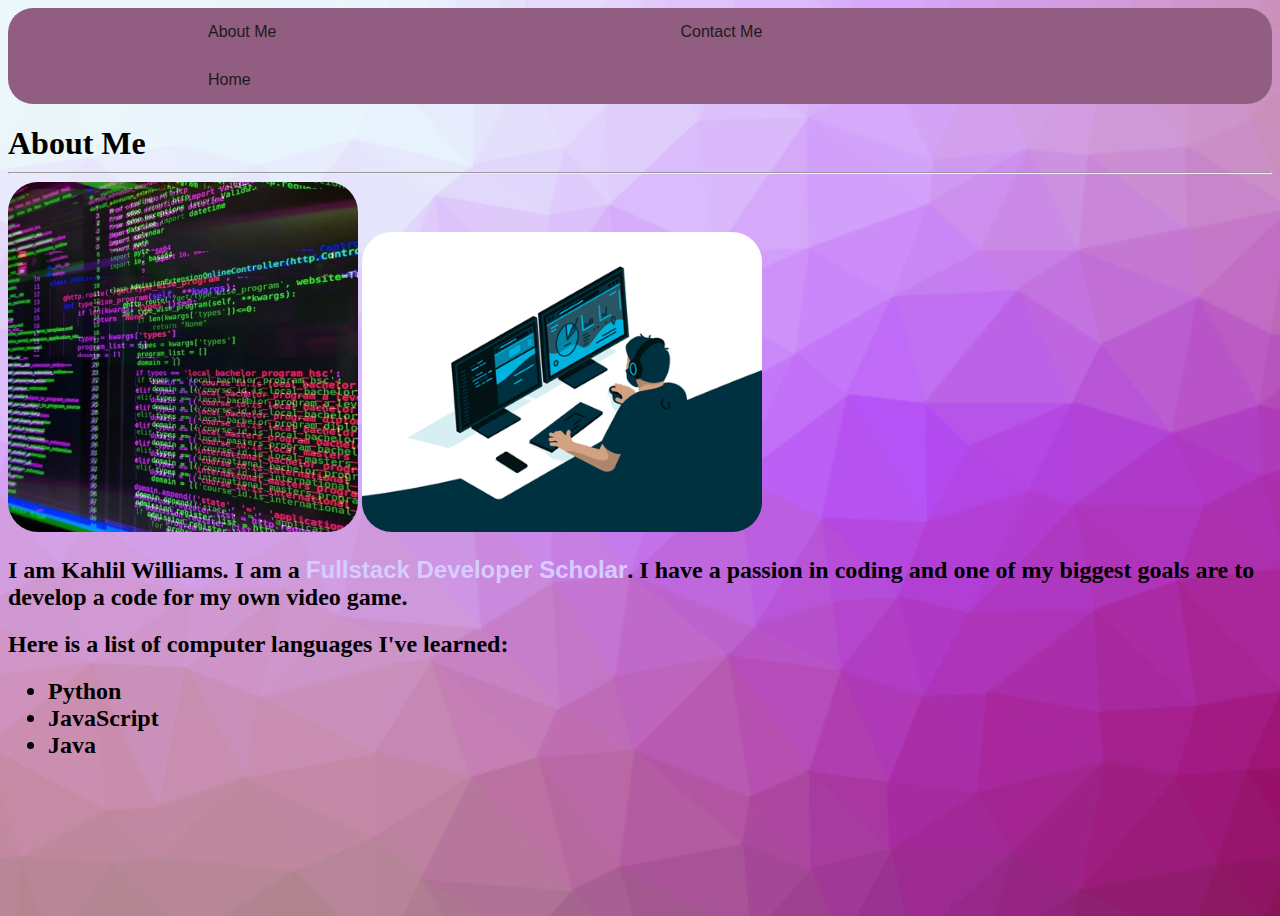
==== about-me.html @ f30d5aaa "fixded website" ====
<!DOCTYPE html>
<html lang="en">
<head> 
      
    <meta charset="UTF-8">
    <meta http-equiv="X-UA-Compatible" content="IE=edge">
    <meta name="viewport" content="width=device-width, initial-scale=1.0">
    <title>About Me</title> 
    <link rel="stylesheet" href="style.css"> 
  

</head> 

<body>
    <nav>
        <a href="about-me.html"> About Me</a> 
        <a href="contactme.html">Contact Me</a>
        <a href="index.html">Home</a> 
    </nav>
<h1>About Me</h1>  
<hr>
<img src="image.jpeg"  width="350" class="center"> 
<img src="giphy.gif"   width="400">



<h2>
    I am Kahlil Williams. I am a <span class="drippy">Fullstack Developer Scholar</span>. I have a passion in coding and one of my biggest goals are to develop a code for my own video game.</h2>
    <h2> Here is a list of computer languages I've learned:</h2>  
<ul> 
    <h2><li class="bullet-list">Python</li>
        <li class="bullet-list">JavaScript</li> 
        <li class="bullet-list">Java</li>
    </h2>
       
    
</ul>
</body>
</html>
---- style.css ----
@import url('https://fonts.googleapis.com/css2?family=Poppins&display=swap'); 
body {
    font-family: 'Nunito', cursive;
    background-color: #dcd9ff; 
    background-image: url("cool-background.png"); 
    background-repeat: no-repeat; 
    background-size: cover ; 
    min-height: 100vh; 
    background-color: rgba(0,0,0,0.0);
}  
nav {
    background-color:#915d80;  
    border-radius: 25px;
    
    color:black;
    position: sticky;
    top: 0;
} 
nav > a {
    color:#1e1a1d;
    text-decoration: none;
    padding:15px 200px;
    display: inline-block; 
    font-family:'Gill Sans', 'Gill Sans MT', Calibri, 'Trebuchet MS', sans-serif
} 
img {
    border-radius: 30px;
} 
#name{ 
    text-align:center; 
    font-weight: bolder;
 

} 
nav> a:hover{
    background-color:gray
    
}
#ppp{
    text-align: center
;
} 
.ep{
    text-align: center;
} 



#gitIcon{
    color: #000;
}   
.container{ 
    width:80%;
    margin:50px auto;

} 

.contact-box {
display: flex;
} 

.contact-left {
    flex-basis: 60%;
    padding: 40px 60px;
    color:#1e1a1d;
    background:#915d80;
} 

.contact-right {
    flex-basis:40%;
    padding: 50px;

} 

h1 {
    margin-bottom: 10px;
}

.container p {
    margin-bottom: 40px; 
} 

.input-row {
    display: flex;
    justify-content: space-between;
    margin-bottom: 20px; 
} 

.input-row .input-group{
    flex: basis 45%; 
    color: #000; 
} 

input {
    width: 100%;
    border: none; 
    border-bottom: 1px solid #915d80; 
    outline: none; 
    padding-bottom: 5px;
}  
textarea {
    width: 100%; 
    border: 1px solid #915d80; 
    outline:none;
    padding: 10px; 
    box-sizing: border-box;
    margin-bottom: 10px;
} 

label {
    margin-bottom: 6px;
    display:block;
    color:#05031d 

}

tr td:first-child {
    padding-right: 20px;
} 

tr td {
    padding-top:20px; 

} 

.picture {
    float: left;
}




@media screen and (max-width:1000px) { 
    body {
        background-color: aliceblue; 
        width: 95% 
    
    } 
#cert-pic{
    width:100%
}
    
}
.drippy {
    color: rgb(213, 205, 255); 
    font-family:Verdana, Geneva, Tahoma, sans-serif} 

    .happygif {
        float:right;
        margin:left 12px;
        position:left;
    }
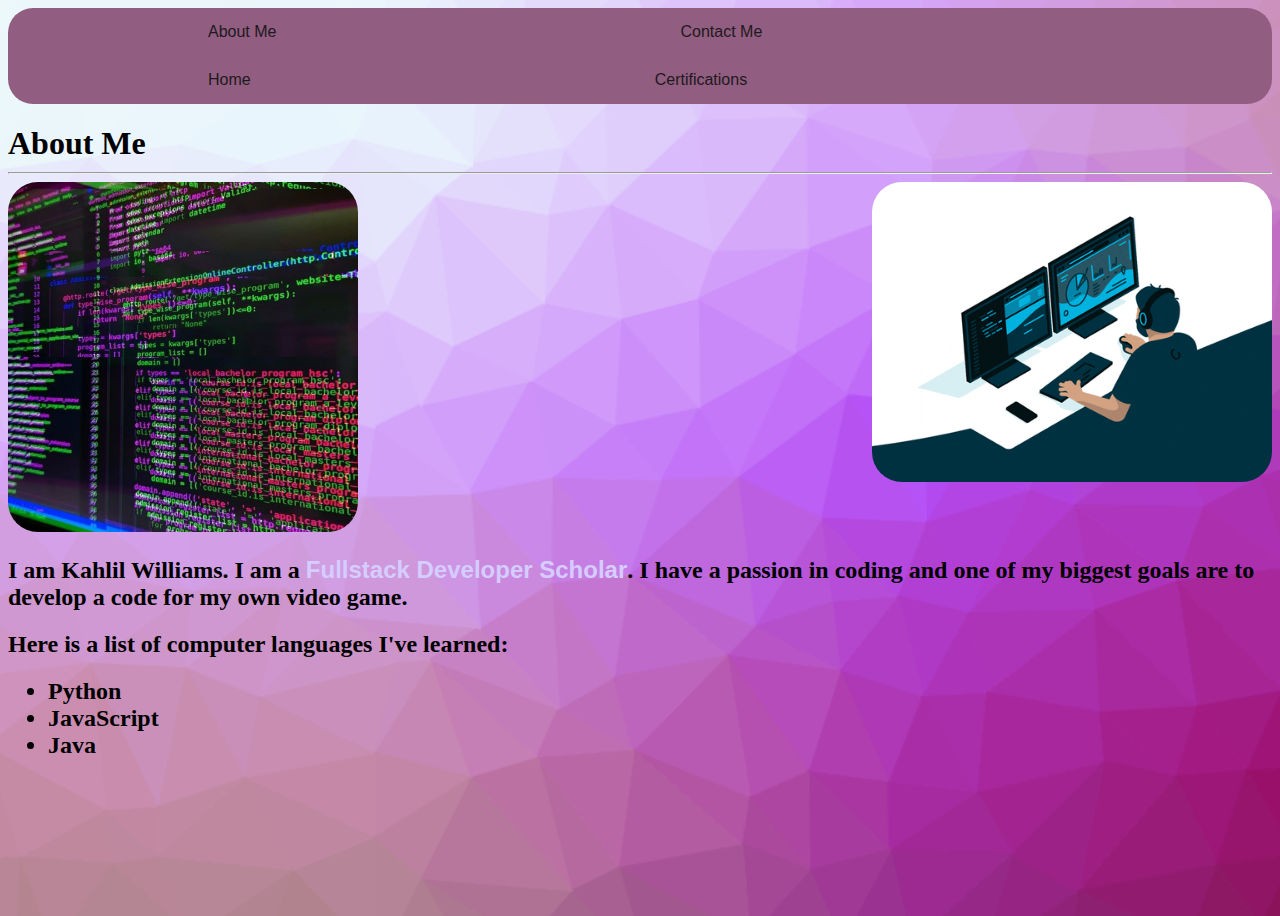
==== commit fd79b155: "changed" ====
--- a/about-me.html
+++ b/about-me.html
@@ -16,11 +16,12 @@
         <a href="about-me.html"> About Me</a> 
         <a href="contactme.html">Contact Me</a>
         <a href="index.html">Home</a> 
+        <a href="certifications.html">Certifications</a>
     </nav>
 <h1>About Me</h1>  
 <hr>
 <img src="image.jpeg"  width="350" class="center"> 
-<img src="giphy.gif"   width="400">
+<img src="giphy.gif" class="happygif" width="400">
 
 
 
--- a/style.css
+++ b/style.css
@@ -33,8 +33,8 @@
 
 } 
 nav> a:hover{
-    background-color:gray
-    
+    background-color:#dcd9ff;
+    border-radius: 30px;
 }
 #ppp{
     text-align: center
@@ -143,13 +143,20 @@
 }
 .drippy {
     color: rgb(213, 205, 255); 
-    font-family:Verdana, Geneva, Tahoma, sans-serif} 
+    font-family:Verdana, Geneva, Tahoma, sans-serif;}
+  
+     
+
 
     .happygif {
         float:right;
-        margin:left 12px;
-        position:left;
+        margin:left 17px;
+      
     }
+nav > li > a:hover{
+    background-color: darkorchid;
+}
+
 
 
  
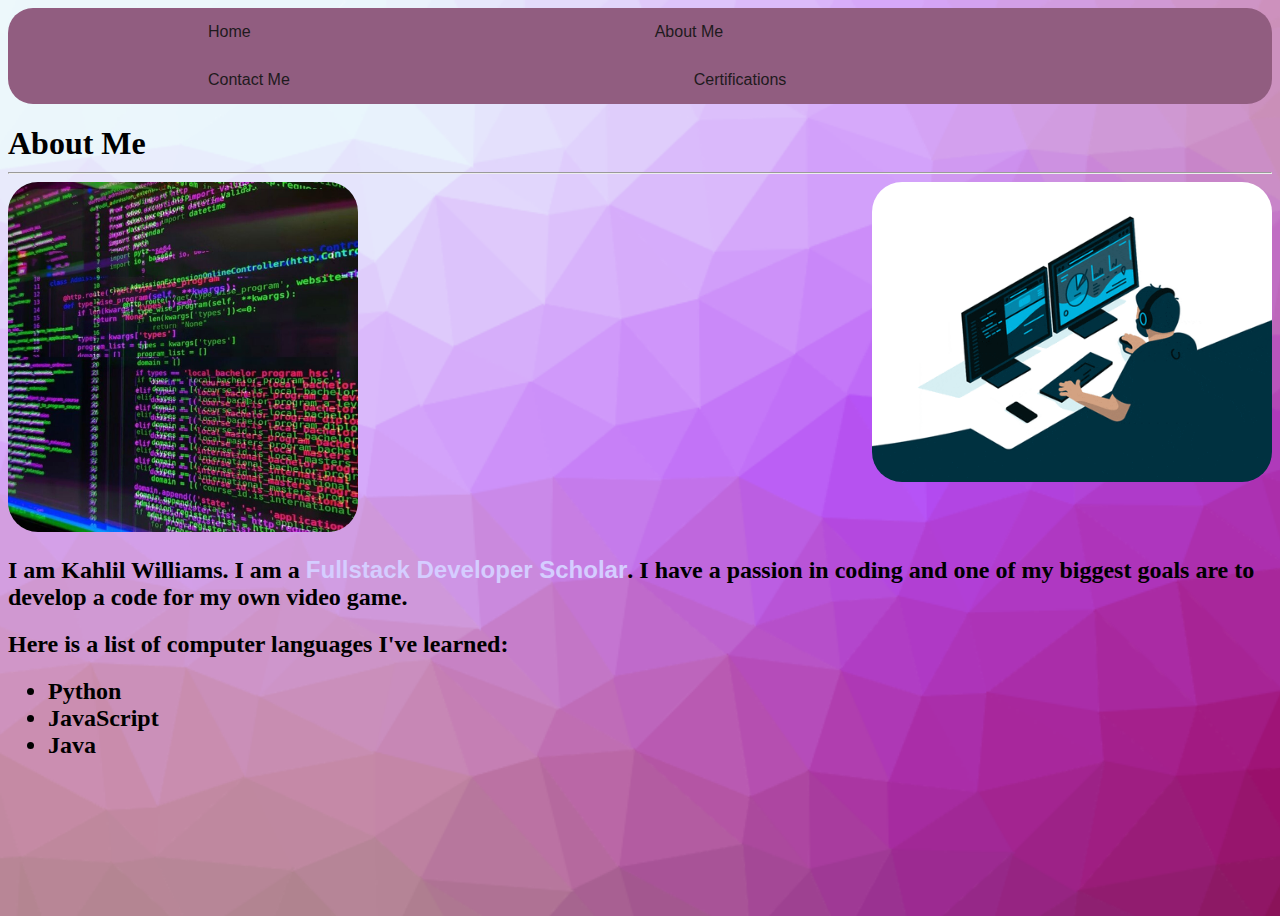
==== commit 3177860e: "changes to website" ====
--- a/about-me.html
+++ b/about-me.html
@@ -13,10 +13,10 @@
 
 <body>
     <nav>
-        <a href="about-me.html"> About Me</a> 
+        <a href="index.html">Home</a>
+        <a href="about-me.html"> About Me</a>  
         <a href="contactme.html">Contact Me</a>
-        <a href="index.html">Home</a> 
-        <a href="certifications.html">Certifications</a>
+        <a href="certifications.html">Certifications</a> 
     </nav>
 <h1>About Me</h1>  
 <hr>
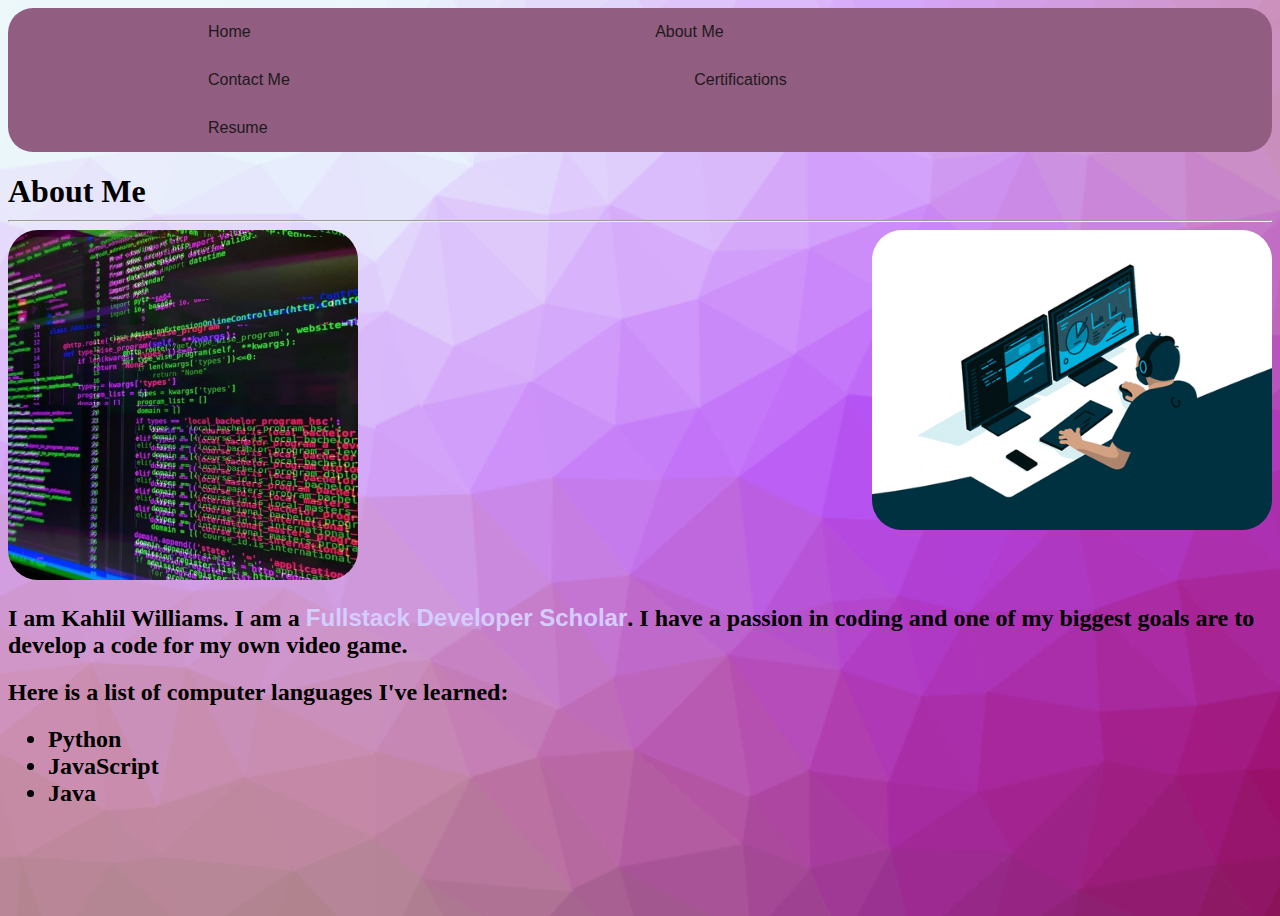
==== commit f223eb6f: "added resume" ====
--- a/about-me.html
+++ b/about-me.html
@@ -17,6 +17,7 @@
         <a href="about-me.html"> About Me</a>  
         <a href="contactme.html">Contact Me</a>
         <a href="certifications.html">Certifications</a> 
+        <a href="https://docs.google.com/document/d/1ayLWzLkElIcUkPAPSNLXc1A4oGq_dc28Q-GRBi4eV6E/edit"> Resume </a>
     </nav>
 <h1>About Me</h1>  
 <hr>
--- a/style.css
+++ b/style.css
@@ -10,7 +10,8 @@
 }  
 nav {
     background-color:#915d80;  
-    border-radius: 25px;
+    border-radius: 25px; 
+    font-family: 'Segoe UI', Tahoma, Geneva, Verdana, sans-serif;
     
     color:black;
     position: sticky;
@@ -154,7 +155,7 @@
       
     }
 nav > li > a:hover{
-    background-color: darkorchid;
+    Background-color: darkorchid;
 }
 
 
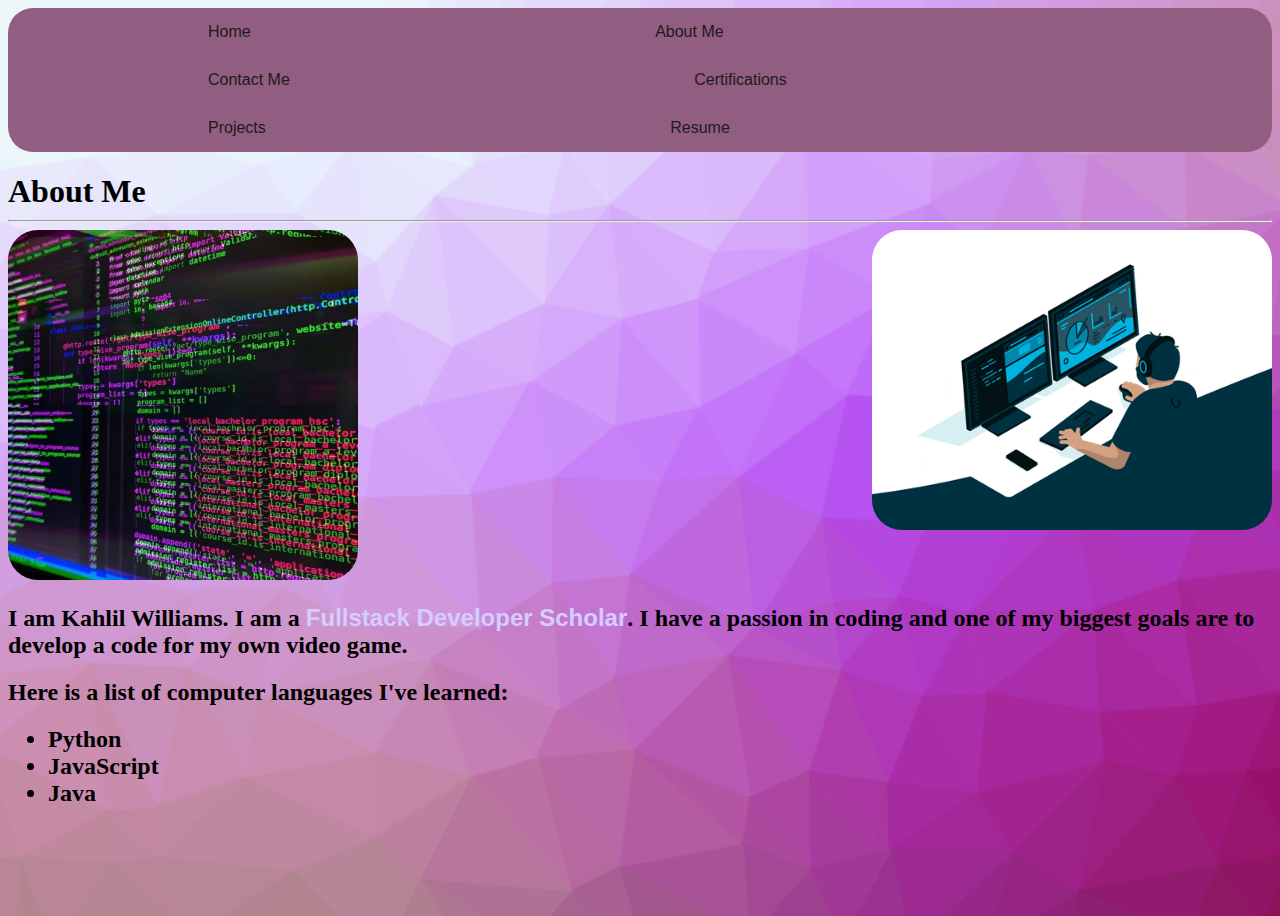
==== commit 6b0175db: "projects page" ====
--- a/about-me.html
+++ b/about-me.html
@@ -17,6 +17,7 @@
         <a href="about-me.html"> About Me</a>  
         <a href="contactme.html">Contact Me</a>
         <a href="certifications.html">Certifications</a> 
+        <a href="projects.html">Projects</a>
         <a href="https://docs.google.com/document/d/1ayLWzLkElIcUkPAPSNLXc1A4oGq_dc28Q-GRBi4eV6E/edit"> Resume </a>
     </nav>
 <h1>About Me</h1>  
--- a/style.css
+++ b/style.css
@@ -157,6 +157,12 @@
 nav > li > a:hover{
     Background-color: darkorchid;
 }
+.social-icon{
+    color: #915d80; 
+    transition: color 0.2s;
+    margin: 0 10px;
+}
+
 
 
 
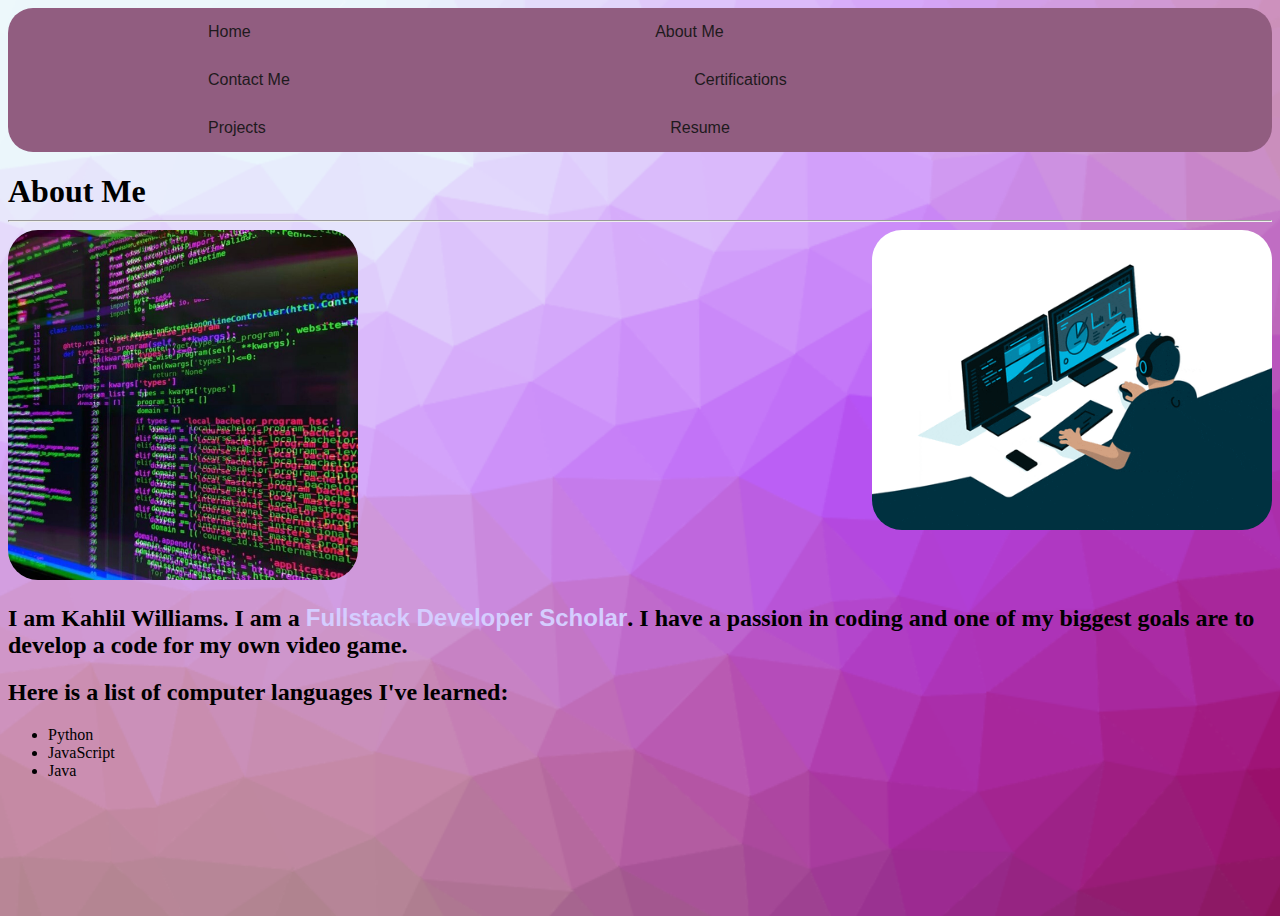
==== commit 87396b65: "chicekm" ====
--- a/about-me.html
+++ b/about-me.html
@@ -22,8 +22,8 @@
     </nav>
 <h1>About Me</h1>  
 <hr>
-<img src="image.jpeg"  width="350" class="center"> 
-<img src="giphy.gif" class="happygif" width="400">
+<img src="image.jpeg" alt="picture of code" width="350" class="center"> 
+<img src="giphy.gif" alt="video of someone coding" class="happygif" width="400">
 
 
 
@@ -31,11 +31,11 @@
     I am Kahlil Williams. I am a <span class="drippy">Fullstack Developer Scholar</span>. I have a passion in coding and one of my biggest goals are to develop a code for my own video game.</h2>
     <h2> Here is a list of computer languages I've learned:</h2>  
 <ul> 
-    <h2><li class="bullet-list">Python</li>
+   <li class="bullet-list">Python</li>
         <li class="bullet-list">JavaScript</li> 
         <li class="bullet-list">Java</li>
-    </h2>
-       
+    
+   
     
 </ul>
 </body>
--- a/style.css
+++ b/style.css
@@ -158,9 +158,10 @@
     Background-color: darkorchid;
 }
 .social-icon{
-    color: #915d80; 
+    color: #05031d; 
     transition: color 0.2s;
-    margin: 0 10px;
+    margin:  10px; 
+    width: 35px;
 }
 
 
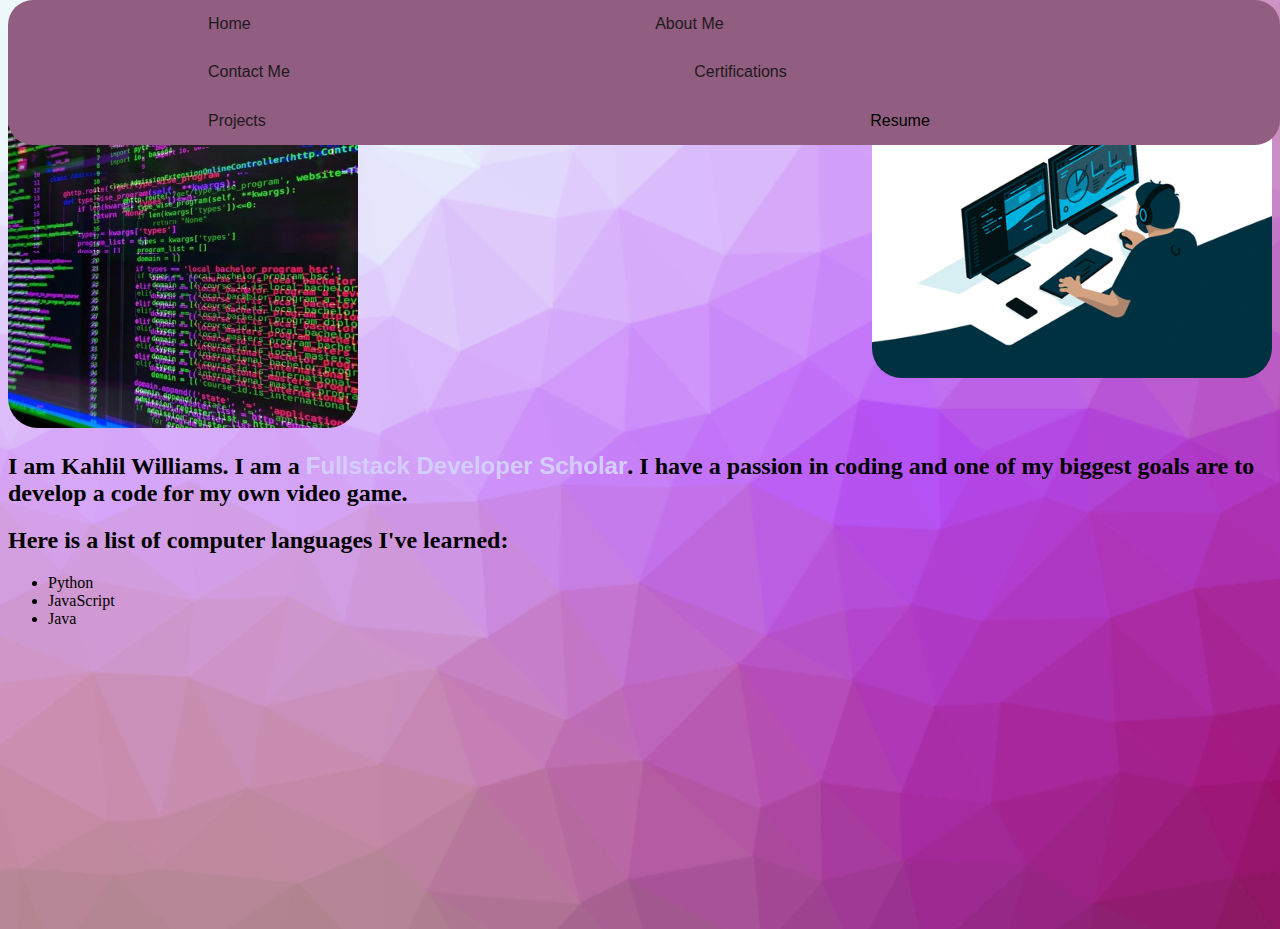
==== commit 43a33689: "D" ====
--- a/about-me.html
+++ b/about-me.html
@@ -18,7 +18,7 @@
         <a href="contactme.html">Contact Me</a>
         <a href="certifications.html">Certifications</a> 
         <a href="projects.html">Projects</a>
-        <a href="https://docs.google.com/document/d/1ayLWzLkElIcUkPAPSNLXc1A4oGq_dc28Q-GRBi4eV6E/edit"> Resume </a>
+        <a href="https://docs.google.com/document/d/1tbx5L-jIP2RpbAobgCQxYPD3B4F9k6FJov9sTjTvuTM/edit"></a>Resume </a>
     </nav>
 <h1>About Me</h1>  
 <hr>
--- a/style.css
+++ b/style.css
@@ -14,7 +14,7 @@
     font-family: 'Segoe UI', Tahoma, Geneva, Verdana, sans-serif;
     
     color:black;
-    position: sticky;
+    position:fixed;
     top: 0;
 } 
 nav > a {
@@ -98,7 +98,11 @@
     border-bottom: 1px solid #915d80; 
     outline: none; 
     padding-bottom: 5px;
-}  
+    color:#000
+} 
+::-webkit-input-placeholder {
+    color:#000;
+}
 textarea {
     width: 100%; 
     border: 1px solid #915d80; 
@@ -162,9 +166,22 @@
     transition: color 0.2s;
     margin:  10px; 
     width: 35px;
+} 
+.onepiece {
+    border-radius: 20px;
+    font-family: 'Times New Roman', Times, serif; 
+    background-color:plum;
+    font-weight: 900; 
+    resize: horizontal;
+} 
+
+.right {
+    float: right;
 }
 
-
-
-
+@media screen and (max-width:400x) {
+    .nav {
+        position: sticky;
+    }
+}
  
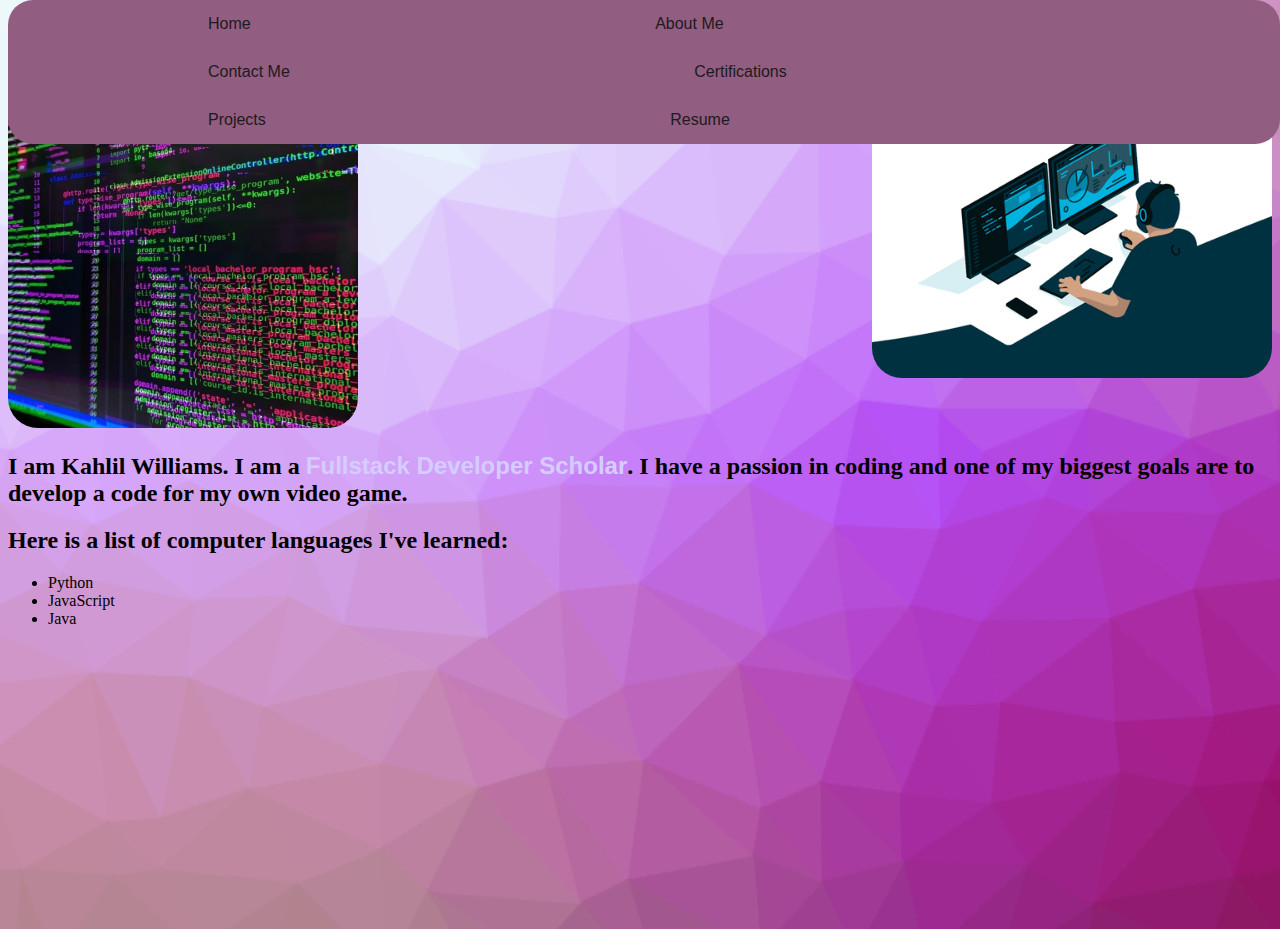
==== commit b5b66a1a: "chicken" ====
--- a/about-me.html
+++ b/about-me.html
@@ -18,7 +18,7 @@
         <a href="contactme.html">Contact Me</a>
         <a href="certifications.html">Certifications</a> 
         <a href="projects.html">Projects</a>
-        <a href="https://docs.google.com/document/d/1tbx5L-jIP2RpbAobgCQxYPD3B4F9k6FJov9sTjTvuTM/edit"></a>Resume </a>
+        <a href="https://docs.google.com/document/d/1tbx5L-jIP2RpbAobgCQxYPD3B4F9k6FJov9sTjTvuTM/edit" target="_blank">Resume </a>
     </nav>
 <h1>About Me</h1>  
 <hr>
